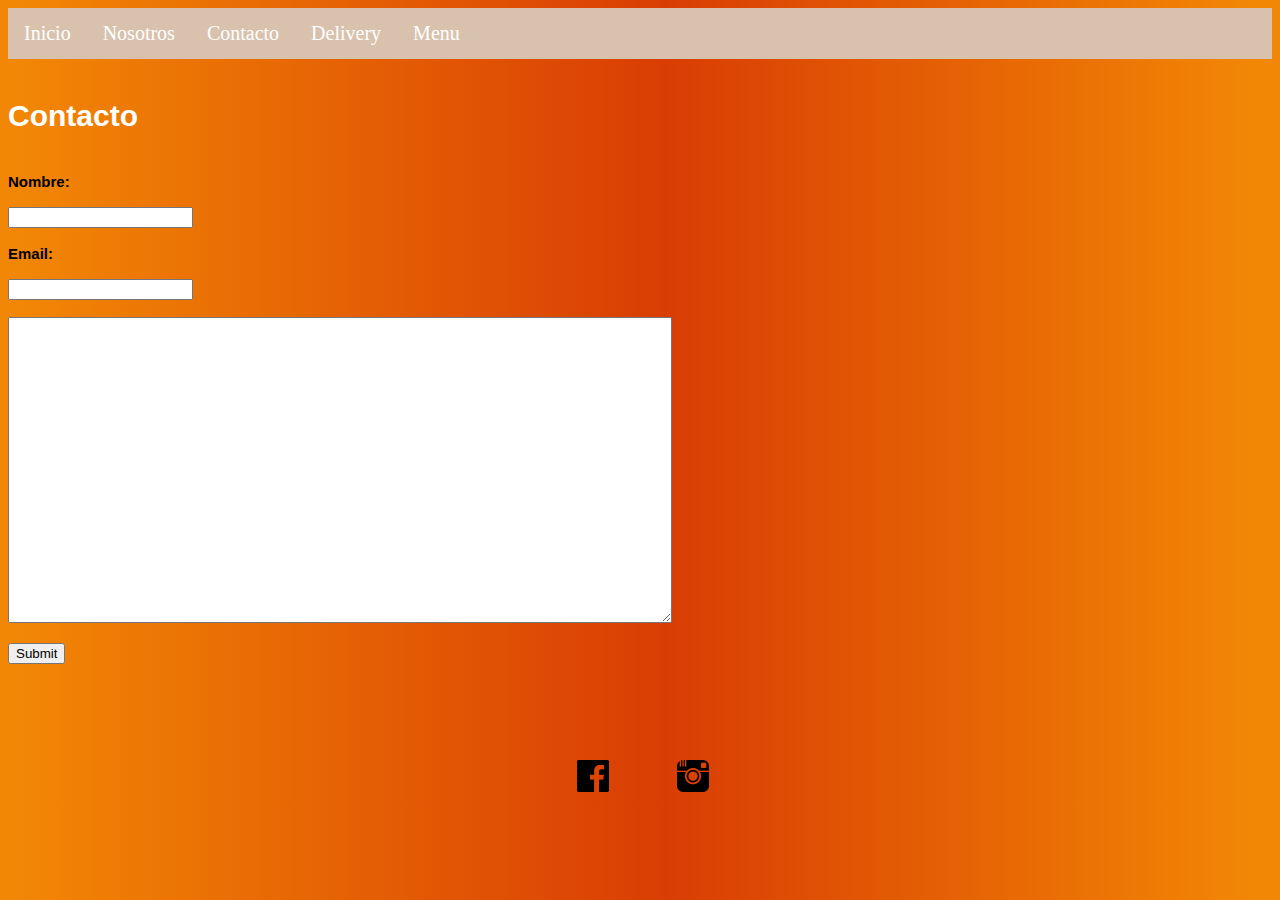
==== Paginas/contaco.html @ 1501e434 "primer commit" ====
<!DOCTYPE html>
<html lang="es">
  <head>
    <meta charset="UTF-8" />
    <meta http-equiv="X-UA-Compatible" content="IE=edge" />
    <meta name="viewport" content="width=device-width, initial-scale=1.0" /> 
     <link rel="stylesheet" href="../Css/style.css">
     <link rel="shortcut icon" href="../Imagenes/favicon.jpg">
    <title>Buffet Martin Guemes</title>
  </head>

<div class="grid">

  <body class="fondo__contacto">

    <header class="encabezado">

      <div>
        <ul class="ul__encabezado">
          <li class="li__encabezado"><a href="../index.html">Inicio</a></li>
          <li class="li__encabezado"><a href="nosotros.html">Nosotros</a></li>
          <li class="li__encabezado"><a href="contaco.html">Contacto</a></li>
          <li class="li__encabezado"><a href="delivery.html">Delivery</a></li>
          <li class="li__encabezado"><a href="menu.html">Menu</a></li>
        </ul>

      </div>
    </header>

    <main class="main">

      <div class=main>
      <h4 class="titulo__contacto">Contacto<h4>
              
     <form>
     <label for="fname">Nombre:</label><br><br>
     <input type="text" id="fname" name="fname"><br><br>
     <label for="lname">Email:</label><br><br>
     <input type="text" id="lname" name="lname"><br><br>
     <textarea name="message" rows="20" cols="80"></textarea><br><br>
     <input type="submit">
     </form>
     
    </div>

    </main >
    
    <footer id="pie">

      <a class= "facebook" href="http://www.facebook.com"><img src="../Imagenes/facebook.png" alt=""></a>
      <a class= "instagram" href="http://instagram.com"><img src="../Imagenes/instagram.png" alt=""></a>
    
    </footer>

  </body>
  
</div>
  
  


</html>
---- Css/style.css ----
.grid {
    height: 100%;
    width: 100%;
    display: grid;
    grid-template-columns: 1fr;
    grid-template-areas: "header"
        "main"
        "footer";
    grid-template-rows: auto;
}


/*titulos*/

h1 {
    border: black 5px;
    color: #590202;
    font-size: 150px;
    font-family: 'Oswald', sans-serif;
    text-align: center;

}

.titulo {
    margin-left: 200px;
    margin-right: 200px;
}

h2 {
    font-family: 'Oswald', sans-serif;
    color: #ffffff;
}

h3 {
    font-family: 'Oswald', sans-serif;
    font-size: 50px;
    color: white;
}

h4 {
    font-size: 15px;
    font-family: 'Oswald', sans-serif;
}

.titulo__contacto {
    font-family: 'Oswald', sans-serif;
    font-size: 30px;
    color: white;
}

/*header*/

.encabezado {
    grid-area: "header";
}

.ul__encabezado {

    color: white;
    list-style-type: none;
    margin: 0;
    padding: 0;
    overflow: hidden;
    background-color: #D9C2AD;
    text-align: center;
}

.li__encabezado {
    float: left;
}

.li__encabezado a {
    display: block;
    color: white;
    text-align: center;
    padding: 14px 16px;
    text-decoration: none;
}

.li__encabezado a:hover {
    background-color: #590202;
}


.img {
    max-width: 100%;
    max-height: 100%;
}



/*colores del fondo*/

.fondo__principal {
    background-image: url(../Imagenes/Portada.png);
    background-position: center;
    background-size: cover;
    background-repeat: no-repeat;
    font-size: 20px;
}

.fondo__menu {
    font-size: 20px;
    background: rgb(242, 135, 5);
    background: linear-gradient(90deg, rgba(242, 135, 5, 1) 1%, rgba(217, 61, 4, 1) 52%, rgba(242, 135, 5, 1) 98%);
}


.fondo__contacto {
    font-size: 20px;
    background: rgb(242, 135, 5);
    background: linear-gradient(90deg, rgba(242, 135, 5, 1) 1%, rgba(217, 61, 4, 1) 52%, rgba(242, 135, 5, 1) 98%);
}


.fondo__delivery {
    font-size: 20px;
    background: rgb(242, 135, 5);
    background: linear-gradient(90deg, rgba(242, 135, 5, 1) 1%, rgba(217, 61, 4, 1) 52%, rgba(242, 135, 5, 1) 98%);
}

.fondo__nosotros {
    font-size: 20px;
    background: rgb(242, 135, 5);
    background: linear-gradient(90deg, rgba(242, 135, 5, 1) 1%, rgba(217, 61, 4, 1) 52%, rgba(242, 135, 5, 1) 98%);
}



/*boton menu del index*/

.main {
    grid-area: "main";
}

.boton__menu {

    width: 500px;
    font-size: 80px;
    margin-left: 750px;
    border: none;
    padding: 15px 32px;
    display: inline-block;

}

.boton__menu a:link {
    background-color: #F2B705;
    color: rgb(0, 0, 0);
    border: 2px solid rgb(0, 0, 0);
    padding: 10px 20px;
    text-align: center;
    text-decoration: none;
    display: inline-block;
    background: #9bc951;
}

.boton__menu a:visited {
    background-color: #F2B705;
    color: rgb(0, 0, 0);
    border: 2px solid rgb(0, 0, 0);
    padding: 10px 20px;
    text-align: center;
    text-decoration: none;
    display: inline-block;
    background: #48af3e
}

.boton__menu a:hover,
a:active {
    color: white;
}



/*mapa de la seccion delivery*/

.mapa {
    color: white;
    font-family: 'Oswald', sans-serif;
    font-size: 50px;
    margin-top: 50px;
    margin-left: 500px;
}

.imagen__nosotros {
    width: 800px;
    height: 600px;
}

/*footer*/



#pie {
    grid-area: "footer";
    width: 100%;
    height: 2%;
    margin-top: 6%;

}


.facebook {
    margin-left: 45%;

}

.instagram {
    margin-left: 5%;

}


@media screen and (max-width: 768px) {
    h1 {
        border: black 5px;
        color: #590202;
        font-size: 50px;
        font-family: 'Oswald', sans-serif;
    }



    .fondo__principal {
        background-color: black;
        font-size: 20px;
    }

    .boton__menu {

        width: 50px;
        font-size: 20px;
        margin-left: 25%;

        border: none;
        padding: 5px 8px;
        display: inline-block;
        margin-left: 45%;

    }

    .boton__menu a:link {
        background-color: #F2B705;
        color: rgb(0, 0, 0);
        border: 2px solid rgb(0, 0, 0);
        padding: 5px 10px;
        text-align: center;
        text-decoration: none;
        display: inline-block;
        background: #9bc951;
    }

    .boton__menu a:visited {
        background-color: #F2B705;
        color: rgb(0, 0, 0);
        border: 2px solid rgb(0, 0, 0);
        padding: 5px 10px;
        text-align: center;
        text-decoration: none;
        display: inline-block;
        background: #48af3e
    }

    .fondo__principal {
        height: 800px;
    }
}
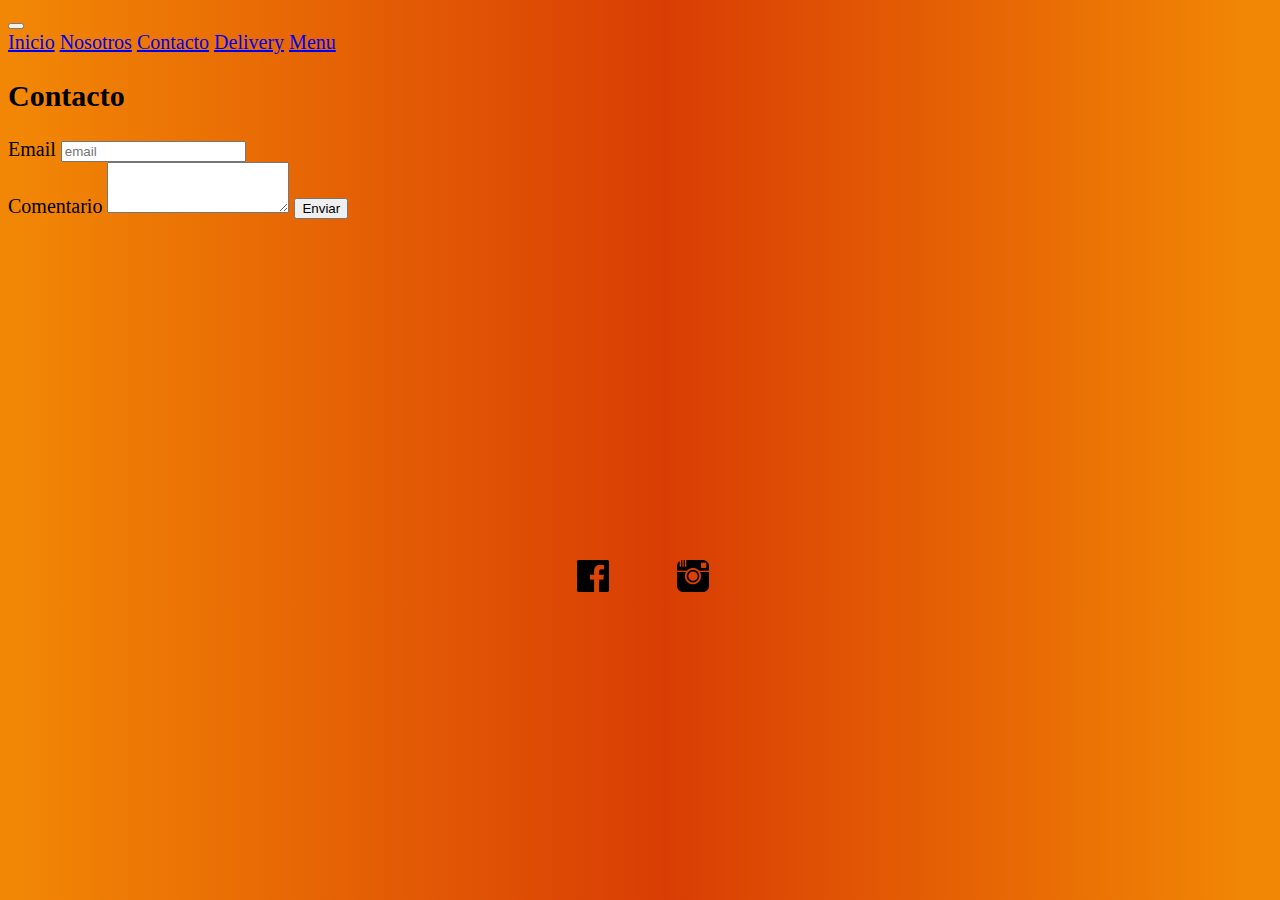
==== commit b1b0c3ca: "bs" ====
--- a/Paginas/contaco.html
+++ b/Paginas/contaco.html
@@ -6,6 +6,8 @@
     <meta name="viewport" content="width=device-width, initial-scale=1.0" /> 
      <link rel="stylesheet" href="../Css/style.css">
      <link rel="shortcut icon" href="../Imagenes/favicon.jpg">
+     <link href="https://cdn.jsdelivr.net/npm/bootstrap@5.2.0-beta1/dist/css/bootstrap.min.css" rel="stylesheet" integrity="sha384-0evHe/X+R7YkIZDRvuzKMRqM+OrBnVFBL6DOitfPri4tjfHxaWutUpFmBp4vmVor" crossorigin="anonymous">
+
     <title>Buffet Martin Guemes</title>
   </head>
 
@@ -15,37 +17,42 @@
 
     <header class="encabezado">
 
-      <div>
-        <ul class="ul__encabezado">
-          <li class="li__encabezado"><a href="../index.html">Inicio</a></li>
-          <li class="li__encabezado"><a href="nosotros.html">Nosotros</a></li>
-          <li class="li__encabezado"><a href="contaco.html">Contacto</a></li>
-          <li class="li__encabezado"><a href="delivery.html">Delivery</a></li>
-          <li class="li__encabezado"><a href="menu.html">Menu</a></li>
-        </ul>
+      <nav class="navbar navbar-expand-lg bg-light">
+        <div class="container-fluid">
+          <button class="navbar-toggler" type="button" data-bs-toggle="collapse" data-bs-target="#navbarNavAltMarkup" aria-controls="navbarNavAltMarkup" aria-expanded="false" aria-label="Toggle navigation">
+            <span class="navbar-toggler-icon"></span>
+          </button>
+          <div class="collapse navbar-collapse" id="navbarNavAltMarkup">
+            <div class="navbar-nav">
+              <a class="nav-link active" aria-current="page" href="../index.html">Inicio</a>
+              <a class="nav-link" href="nosotros.html">Nosotros</a>
+              <a class="nav-link" href="contaco.html">Contacto</a>
+              <a class="nav-link" href="delivery.html">Delivery</a>
+              <a class="nav-link" href="menu.html">Menu</a>
+            </div>
+          </div>
+        </div>
+      </nav>
 
-      </div>
     </header>
 
     <main class="main">
 
-      <div class=main>
-      <h4 class="titulo__contacto">Contacto<h4>
-              
-     <form>
-     <label for="fname">Nombre:</label><br><br>
-     <input type="text" id="fname" name="fname"><br><br>
-     <label for="lname">Email:</label><br><br>
-     <input type="text" id="lname" name="lname"><br><br>
-     <textarea name="message" rows="20" cols="80"></textarea><br><br>
-     <input type="submit">
-     </form>
-     
-    </div>
+      <h2>Contacto</h2>
+
+    <div class="mb-3">
+  <label for="exampleFormControlInput1" class="form-label">Email</label>
+  <input type="email" class="form-control" id="exampleFormControlInput1" placeholder="email">
+</div>
+<div class="mb-3">
+  <label for="exampleFormControlTextarea1" class="form-label">Comentario</label>
+  <textarea class="form-control" id="exampleFormControlTextarea1" rows="3"></textarea>
+  <button type="button" class="btn btn-warning">Enviar</button>
+</div>
 
     </main >
     
-    <footer id="pie">
+    <footer class="pie__contacto">
 
       <a class= "facebook" href="http://www.facebook.com"><img src="../Imagenes/facebook.png" alt=""></a>
       <a class= "instagram" href="http://instagram.com"><img src="../Imagenes/instagram.png" alt=""></a>
@@ -53,7 +60,9 @@
     </footer>
 
   </body>
-  
+
+  <script src="https://cdn.jsdelivr.net/npm/bootstrap@5.2.0-beta1/dist/js/bootstrap.bundle.min.js" integrity="sha384-pprn3073KE6tl6bjs2QrFaJGz5/SUsLqktiwsUTF55Jfv3qYSDhgCecCxMW52nD2" crossorigin="anonymous"></script>
+
 </div>
   
   
--- a/Css/style.css
+++ b/Css/style.css
@@ -1,4 +1,5 @@
 .grid {
+
     height: 100%;
     width: 100%;
     display: grid;
@@ -12,40 +13,9 @@
 
 /*titulos*/
 
-h1 {
-    border: black 5px;
-    color: #590202;
-    font-size: 150px;
-    font-family: 'Oswald', sans-serif;
+.titulo {
     text-align: center;
-
-}
-
-.titulo {
-    margin-left: 200px;
-    margin-right: 200px;
-}
-
-h2 {
-    font-family: 'Oswald', sans-serif;
-    color: #ffffff;
-}
-
-h3 {
-    font-family: 'Oswald', sans-serif;
-    font-size: 50px;
-    color: white;
-}
-
-h4 {
-    font-size: 15px;
-    font-family: 'Oswald', sans-serif;
-}
-
-.titulo__contacto {
-    font-family: 'Oswald', sans-serif;
-    font-size: 30px;
-    color: white;
+    font-size: 200px
 }
 
 /*header*/
@@ -54,49 +24,22 @@
     grid-area: "header";
 }
 
-.ul__encabezado {
-
-    color: white;
-    list-style-type: none;
-    margin: 0;
-    padding: 0;
-    overflow: hidden;
-    background-color: #D9C2AD;
-    text-align: center;
-}
-
-.li__encabezado {
-    float: left;
-}
-
-.li__encabezado a {
-    display: block;
-    color: white;
-    text-align: center;
-    padding: 14px 16px;
-    text-decoration: none;
-}
-
-.li__encabezado a:hover {
-    background-color: #590202;
-}
-
-
 .img {
     max-width: 100%;
     max-height: 100%;
 }
 
-
+.boton {
+    text-align: center;
+    margin-top: 10%;
+}
 
 /*colores del fondo*/
 
 .fondo__principal {
-    background-image: url(../Imagenes/Portada.png);
-    background-position: center;
-    background-size: cover;
-    background-repeat: no-repeat;
     font-size: 20px;
+    background: rgb(242, 135, 5);
+    background: linear-gradient(90deg, rgba(242, 135, 5, 1) 1%, rgba(217, 61, 4, 1) 52%, rgba(242, 135, 5, 1) 98%);
 }
 
 .fondo__menu {
@@ -125,81 +68,65 @@
     background: linear-gradient(90deg, rgba(242, 135, 5, 1) 1%, rgba(217, 61, 4, 1) 52%, rgba(242, 135, 5, 1) 98%);
 }
 
-
-
-/*boton menu del index*/
-
 .main {
     grid-area: "main";
 }
 
-.boton__menu {
+/*mapa de la seccion delivery*/
 
-    width: 500px;
-    font-size: 80px;
-    margin-left: 750px;
-    border: none;
-    padding: 15px 32px;
-    display: inline-block;
+.mapa {
+    margin-top: 1%;
+    margin-left: 10%;
+    animation-duration: 3s;
+    animation-name: slidein;
+}
+
+@keyframes slidein {
+    from {
+        margin-left: 40%;
+        width: 300%
+    }
+
+    to {
+        margin-left: 10%;
+        width: 100%;
+    }
 
 }
 
-.boton__menu a:link {
-    background-color: #F2B705;
-    color: rgb(0, 0, 0);
-    border: 2px solid rgb(0, 0, 0);
-    padding: 10px 20px;
-    text-align: center;
-    text-decoration: none;
-    display: inline-block;
-    background: #9bc951;
+.imagen__nosotros {
+    width: 700px;
+    height: 500px;
 }
 
-.boton__menu a:visited {
-    background-color: #F2B705;
-    color: rgb(0, 0, 0);
-    border: 2px solid rgb(0, 0, 0);
-    padding: 10px 20px;
-    text-align: center;
-    text-decoration: none;
-    display: inline-block;
-    background: #48af3e
-}
-
-.boton__menu a:hover,
-a:active {
-    color: white;
-}
-
-
-
-/*mapa de la seccion delivery*/
-
-.mapa {
-    color: white;
-    font-family: 'Oswald', sans-serif;
-    font-size: 50px;
-    margin-top: 50px;
-    margin-left: 500px;
-}
-
-.imagen__nosotros {
-    width: 800px;
-    height: 600px;
+h5 {
+    color: rgb(255, 255, 255);
 }
 
 /*footer*/
 
-
-
-#pie {
+.pie {
     grid-area: "footer";
     width: 100%;
     height: 2%;
-    margin-top: 6%;
-
+    margin-top: 5%;
 }
 
+.pie__nosotros {
+    margin-top: 11%;
+}
+
+.pie__contacto {
+    margin-top: 27%;
+}
+
+.pie__delivery {
+    margin-top: 5%;
+}
+
+.pie__menu {
+    margin-top: 5%;
+}
 
 .facebook {
     margin-left: 45%;
@@ -208,61 +135,4 @@
 
 .instagram {
     margin-left: 5%;
-
-}
-
-
-@media screen and (max-width: 768px) {
-    h1 {
-        border: black 5px;
-        color: #590202;
-        font-size: 50px;
-        font-family: 'Oswald', sans-serif;
-    }
-
-
-
-    .fondo__principal {
-        background-color: black;
-        font-size: 20px;
-    }
-
-    .boton__menu {
-
-        width: 50px;
-        font-size: 20px;
-        margin-left: 25%;
-
-        border: none;
-        padding: 5px 8px;
-        display: inline-block;
-        margin-left: 45%;
-
-    }
-
-    .boton__menu a:link {
-        background-color: #F2B705;
-        color: rgb(0, 0, 0);
-        border: 2px solid rgb(0, 0, 0);
-        padding: 5px 10px;
-        text-align: center;
-        text-decoration: none;
-        display: inline-block;
-        background: #9bc951;
-    }
-
-    .boton__menu a:visited {
-        background-color: #F2B705;
-        color: rgb(0, 0, 0);
-        border: 2px solid rgb(0, 0, 0);
-        padding: 5px 10px;
-        text-align: center;
-        text-decoration: none;
-        display: inline-block;
-        background: #48af3e
-    }
-
-    .fondo__principal {
-        height: 800px;
-    }
 }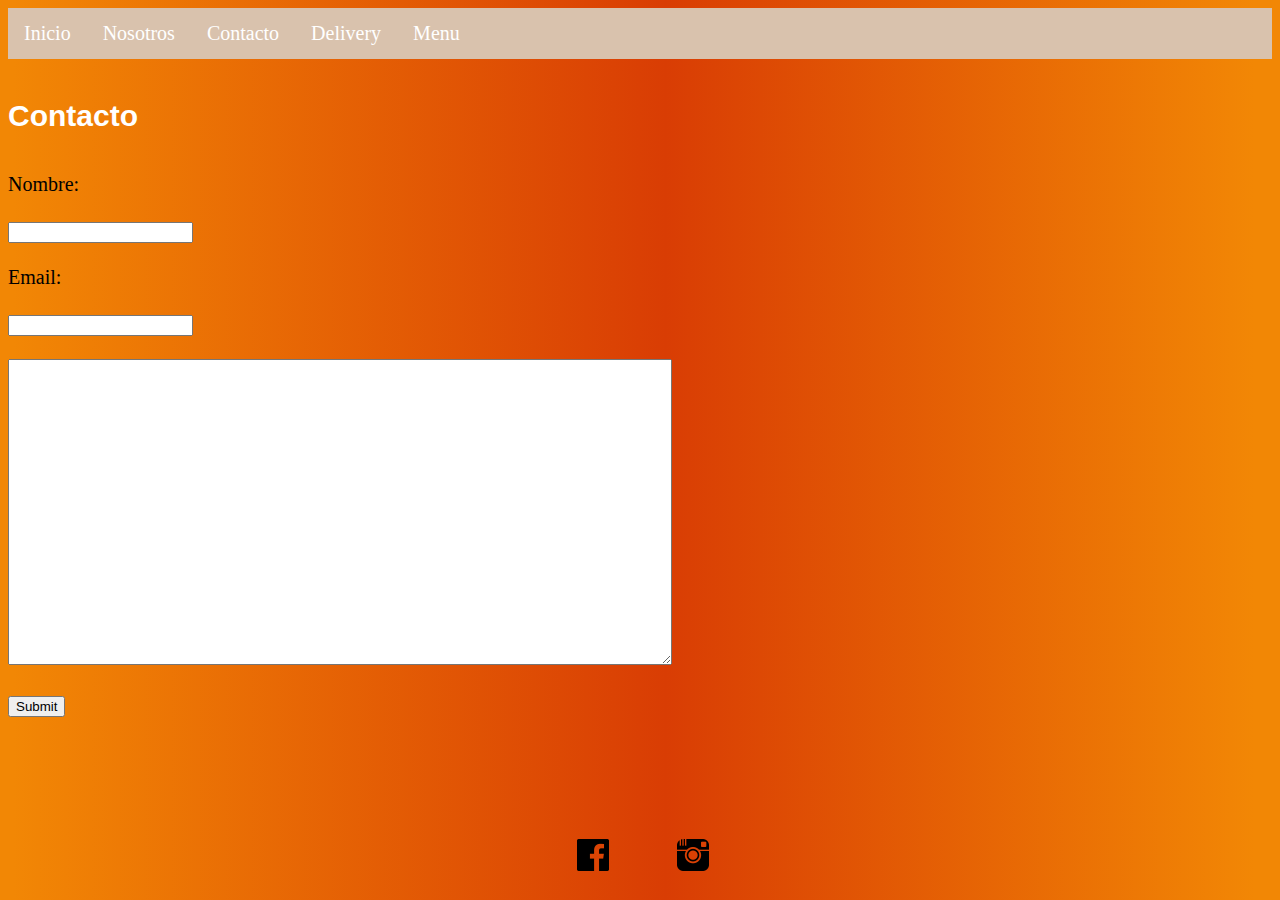
==== commit a3e7da73: "master" ====
--- a/Paginas/contaco.html
+++ b/Paginas/contaco.html
@@ -6,66 +6,56 @@
     <meta name="viewport" content="width=device-width, initial-scale=1.0" /> 
      <link rel="stylesheet" href="../Css/style.css">
      <link rel="shortcut icon" href="../Imagenes/favicon.jpg">
-     <link href="https://cdn.jsdelivr.net/npm/bootstrap@5.2.0-beta1/dist/css/bootstrap.min.css" rel="stylesheet" integrity="sha384-0evHe/X+R7YkIZDRvuzKMRqM+OrBnVFBL6DOitfPri4tjfHxaWutUpFmBp4vmVor" crossorigin="anonymous">
-
     <title>Buffet Martin Guemes</title>
   </head>
 
-<div class="grid">
+  <body class="fondo__contacto">
 
-  <body class="fondo__contacto">
+    <div class="grid">
 
     <header class="encabezado">
 
-      <nav class="navbar navbar-expand-lg bg-light">
-        <div class="container-fluid">
-          <button class="navbar-toggler" type="button" data-bs-toggle="collapse" data-bs-target="#navbarNavAltMarkup" aria-controls="navbarNavAltMarkup" aria-expanded="false" aria-label="Toggle navigation">
-            <span class="navbar-toggler-icon"></span>
-          </button>
-          <div class="collapse navbar-collapse" id="navbarNavAltMarkup">
-            <div class="navbar-nav">
-              <a class="nav-link active" aria-current="page" href="../index.html">Inicio</a>
-              <a class="nav-link" href="nosotros.html">Nosotros</a>
-              <a class="nav-link" href="contaco.html">Contacto</a>
-              <a class="nav-link" href="delivery.html">Delivery</a>
-              <a class="nav-link" href="menu.html">Menu</a>
-            </div>
-          </div>
-        </div>
-      </nav>
+      <div>
+        <ul class="ul__encabezado">
+          <li class="li__encabezado"><a href="../index.html">Inicio</a></li>
+          <li class="li__encabezado"><a href="nosotros.html">Nosotros</a></li>
+          <li class="li__encabezado"><a href="contaco.html">Contacto</a></li>
+          <li class="li__encabezado"><a href="delivery.html">Delivery</a></li>
+          <li class="li__encabezado"><a href="menu.html">Menu</a></li>
+        </ul>
+
+      </div>
 
     </header>
 
     <main class="main">
 
-      <h2>Contacto</h2>
-
-    <div class="mb-3">
-  <label for="exampleFormControlInput1" class="form-label">Email</label>
-  <input type="email" class="form-control" id="exampleFormControlInput1" placeholder="email">
-</div>
-<div class="mb-3">
-  <label for="exampleFormControlTextarea1" class="form-label">Comentario</label>
-  <textarea class="form-control" id="exampleFormControlTextarea1" rows="3"></textarea>
-  <button type="button" class="btn btn-warning">Enviar</button>
-</div>
+      <div >
+        <div class="titulo__contacto">
+      <h4>Contacto<h4>
+      </div>
+     <form>
+     <label for="fname">Nombre:</label><br><br>
+     <input type="text" id="fname" name="fname"><br><br>
+     <label for="lname">Email:</label><br><br>
+     <input type="text" id="lname" name="lname"><br><br>
+     <textarea name="message" rows="20" cols="80"></textarea><br><br>
+     <input type="submit"><br><br><br>
+     </form>
+     
+    </div>
 
     </main >
     
-    <footer class="pie__contacto">
+    <footer id="pie">
 
-      <a class= "facebook" href="http://www.facebook.com"><img src="../Imagenes/facebook.png" alt=""></a>
-      <a class= "instagram" href="http://instagram.com"><img src="../Imagenes/instagram.png" alt=""></a>
-    
+    <a class= "facebook" href="https://www.facebook.com/Buffet.MartinGuemes/"><img src="../Imagenes/facebook.png" alt="facebook"></a>
+    <a class= "instagram" href="https://www.instagram.com/buffetmartinguemes/"><img src="../Imagenes/instagram.png" alt="instagram"></a>
+
     </footer>
+
+  </div>
 
   </body>
 
-  <script src="https://cdn.jsdelivr.net/npm/bootstrap@5.2.0-beta1/dist/js/bootstrap.bundle.min.js" integrity="sha384-pprn3073KE6tl6bjs2QrFaJGz5/SUsLqktiwsUTF55Jfv3qYSDhgCecCxMW52nD2" crossorigin="anonymous"></script>
-
-</div>
-  
-  
-
-
 </html>--- a/Css/style.css
+++ b/Css/style.css
@@ -1,5 +1,4 @@
 .grid {
-
     height: 100%;
     width: 100%;
     display: grid;
@@ -13,9 +12,40 @@
 
 /*titulos*/
 
+h1 {
+    border: black 5px;
+    color: #590202;
+    font-size: 150px;
+    font-family: 'Oswald', sans-serif;
+    text-align: center;
+
+}
+
 .titulo {
-    text-align: center;
-    font-size: 200px
+    margin-left: 200px;
+    margin-right: 200px;
+}
+
+h2 {
+    font-family: 'Oswald', sans-serif;
+    color: #ffffff;
+}
+
+h3 {
+    font-family: 'Oswald', sans-serif;
+    font-size: 50px;
+    color: white;
+}
+
+h4 {
+    font-size: 30px;
+    font-family: 'Oswald', sans-serif;
+}
+
+.titulo__contacto {
+    font-family: 'Oswald', sans-serif;
+
+    color: white;
 }
 
 /*header*/
@@ -23,23 +53,50 @@
 .encabezado {
     grid-area: "header";
 }
+
+.ul__encabezado {
+
+    color: white;
+    list-style-type: none;
+    margin: 0;
+    padding: 0;
+    overflow: hidden;
+    background-color: #D9C2AD;
+    text-align: center;
+}
+
+.li__encabezado {
+    float: left;
+}
+
+.li__encabezado a {
+    display: block;
+    color: white;
+    text-align: center;
+    padding: 14px 16px;
+    text-decoration: none;
+}
+
+.li__encabezado a:hover {
+    background-color: #590202;
+}
+
 
 .img {
     max-width: 100%;
     max-height: 100%;
 }
 
-.boton {
-    text-align: center;
-    margin-top: 10%;
-}
+
 
 /*colores del fondo*/
 
 .fondo__principal {
-    font-size: 20px;
-    background: rgb(242, 135, 5);
-    background: linear-gradient(90deg, rgba(242, 135, 5, 1) 1%, rgba(217, 61, 4, 1) 52%, rgba(242, 135, 5, 1) 98%);
+    background-image: url(../Imagenes/Portada.png);
+    background-position: center;
+    background-size: cover;
+    background-repeat: no-repeat;
+    font-size: 20px;
 }
 
 .fondo__menu {
@@ -67,16 +124,63 @@
     background: rgb(242, 135, 5);
     background: linear-gradient(90deg, rgba(242, 135, 5, 1) 1%, rgba(217, 61, 4, 1) 52%, rgba(242, 135, 5, 1) 98%);
 }
+
+
+
+/*boton menu del index*/
 
 .main {
     grid-area: "main";
 }
 
+.boton__menu {
+
+    width: 500px;
+    font-size: 80px;
+    margin-left: 700px;
+    border: none;
+    padding: 15px 32px;
+    display: inline-block;
+
+}
+
+.boton__menu a:link {
+    background-color: #F2B705;
+    color: rgb(0, 0, 0);
+    border: 2px solid rgb(0, 0, 0);
+    padding: 10px 20px;
+    text-align: center;
+    text-decoration: none;
+    display: inline-block;
+    background: #9bc951;
+}
+
+.boton__menu a:visited {
+    background-color: #F2B705;
+    color: rgb(0, 0, 0);
+    border: 2px solid rgb(0, 0, 0);
+    padding: 10px 20px;
+    text-align: center;
+    text-decoration: none;
+    display: inline-block;
+    background: #48af3e
+}
+
+.boton__menu a:hover,
+a:active {
+    color: white;
+}
+
+
+
 /*mapa de la seccion delivery*/
 
 .mapa {
-    margin-top: 1%;
-    margin-left: 10%;
+
+
+    color: aliceblue;
+    font-size: 50px;
+
     animation-duration: 3s;
     animation-name: slidein;
 }
@@ -88,45 +192,33 @@
     }
 
     to {
-        margin-left: 10%;
         width: 100%;
     }
-
-}
+}
+
+
 
 .imagen__nosotros {
     width: 700px;
-    height: 500px;
-}
-
-h5 {
-    color: rgb(255, 255, 255);
-}
+    height: 550px;
+
+
+}
+
+
 
 /*footer*/
 
-.pie {
+
+
+#pie {
     grid-area: "footer";
     width: 100%;
     height: 2%;
-    margin-top: 5%;
-}
-
-.pie__nosotros {
-    margin-top: 11%;
-}
-
-.pie__contacto {
-    margin-top: 27%;
-}
-
-.pie__delivery {
-    margin-top: 5%;
-}
-
-.pie__menu {
-    margin-top: 5%;
-}
+    margin-top: 6%;
+
+}
+
 
 .facebook {
     margin-left: 45%;
@@ -135,4 +227,60 @@
 
 .instagram {
     margin-left: 5%;
+
+}
+
+@media screen and (max-width: 768px) {
+    h1 {
+        border: black 5px;
+        color: #590202;
+        font-size: 50px;
+        font-family: 'Oswald', sans-serif;
+    }
+
+
+
+    .fondo__principal {
+        background-color: black;
+        font-size: 20px;
+    }
+
+    .boton__menu {
+
+        width: 50px;
+        font-size: 20px;
+        margin-left: 25%;
+
+        border: none;
+        padding: 5px 8px;
+        display: inline-block;
+        margin-left: 45%;
+
+    }
+
+    .boton__menu a:link {
+        background-color: #F2B705;
+        color: rgb(0, 0, 0);
+        border: 2px solid rgb(0, 0, 0);
+        padding: 5px 10px;
+        text-align: center;
+        text-decoration: none;
+        display: inline-block;
+        background: #9bc951;
+    }
+
+    .boton__menu a:visited {
+        background-color: #F2B705;
+        color: rgb(0, 0, 0);
+        border: 2px solid rgb(0, 0, 0);
+        padding: 5px 10px;
+        text-align: center;
+        text-decoration: none;
+        display: inline-block;
+        background: #48af3e
+    }
+
+    .fondo__principal {
+        height: 800px;
+    }
 }